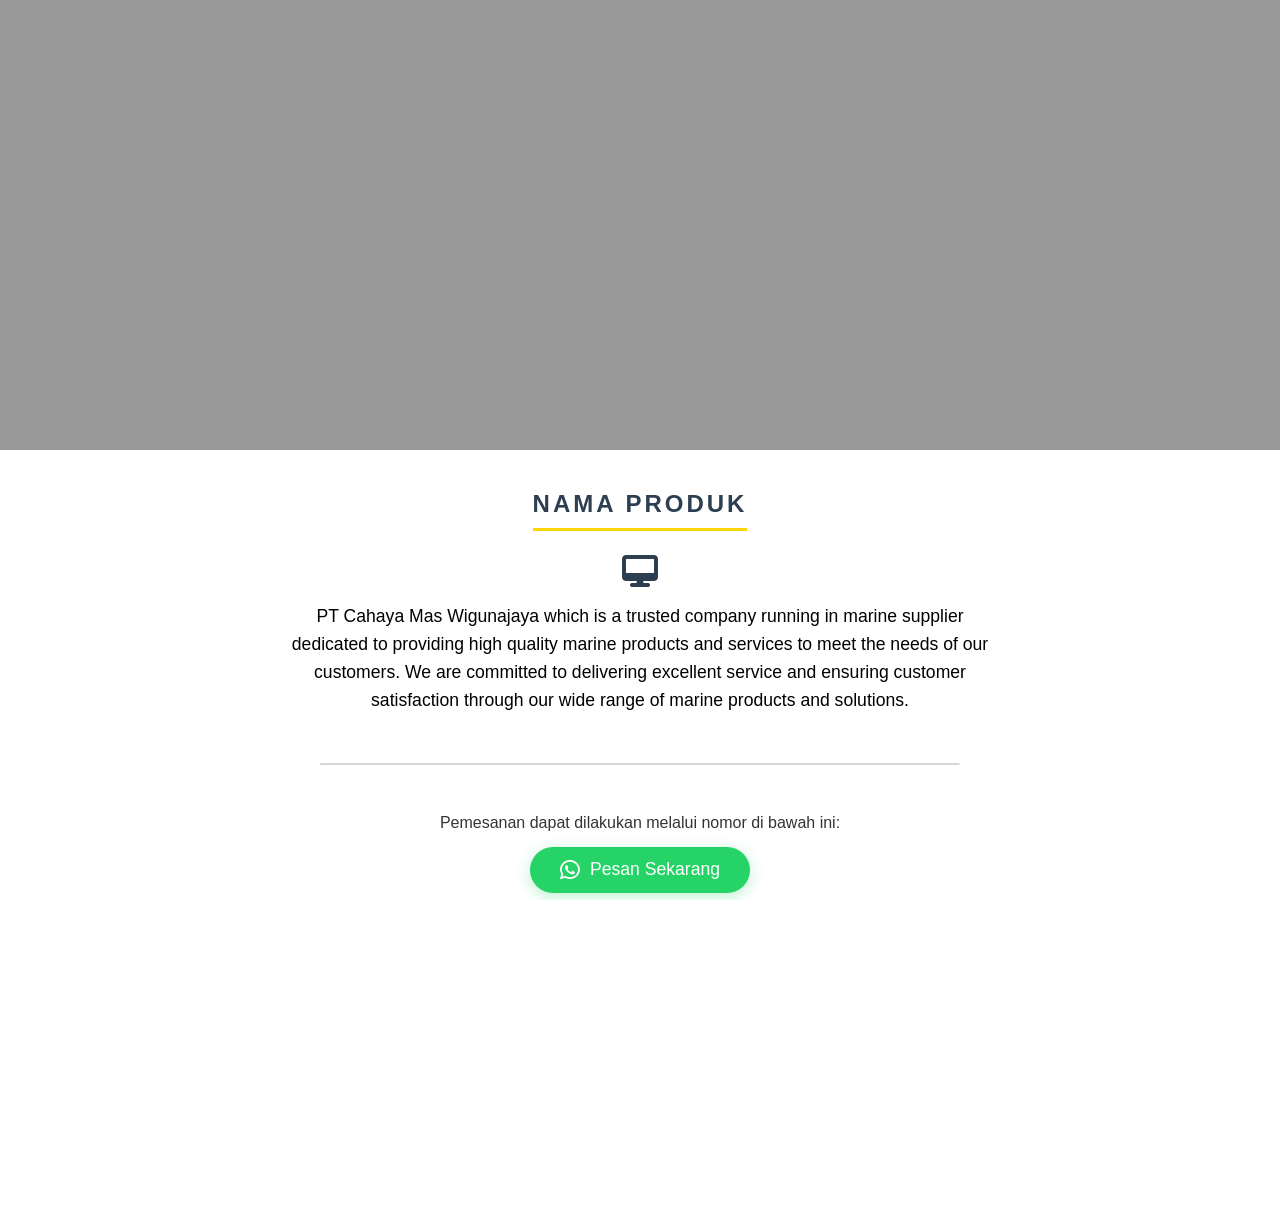
==== barang1.html @ 030a195e "Update nama repo dan beresin kodingan" ====
<!DOCTYPE html>
<html lang="id">

<head>
    <meta charset="UTF-8" />
    <meta name="viewport" content="width=device-width, initial-scale=1.0" />
    <title>Dashboard</title>

    <link rel="stylesheet" href="https://cdnjs.cloudflare.com/ajax/libs/font-awesome/6.5.1/css/all.min.css" />
    <link rel="stylesheet" href="styleindex.css" />

    <style>
    .header {
        position: relative;
        height: 50vh;
        width: 100%;
        /* Pastikan path gambar 'kampung.jpeg' benar */
        background: url('https://picsum.photos/300/200?random=4') no-repeat center center/cover;
        display: flex;
        justify-content: center;
        align-items: center;
    }
    </style>

</head>

<body>
    <section class="header">
        <div class="overlay"></div>
    </section>



            <!-- SECTION CARDS -->
    <section class="team-section py-5">
        <div class="container my-5" style="text-align: center;"> <h2 class="text-center mb-4" 
                style="font-family: Arial, Helvetica, sans-serif; 
                    font-weight: 800; 
                    text-transform: uppercase; 
                    letter-spacing: 3px; 
                    color: #2c3e50; 
                    border-bottom: 3px solid #ffd700; 
                    display: table; 
                    margin: 40px auto 1.5rem auto; 
                    padding-bottom: 10px;">
                Nama Produk
            </h2>

            <div style="max-width: 700px; margin: 0 auto; color: #000000; line-height: 1.6;">
                <i class="fa-solid fa-desktop" style="font-size: 2rem; color: #2c3e50; margin-bottom: 15px;"></i>
                <p style="font-size: 1.1rem;">
                   PT Cahaya Mas Wigunajaya which is a trusted company running in marine supplier dedicated to providing high quality marine products 
                   and services to meet the needs of our customers. We are committed to delivering excellent service and ensuring customer satisfaction through our wide range of marine products and solutions.
                </p>
            </div>

            <hr style="width: 50%; margin: 3rem auto; opacity: 0.2; border-top: 2px solid #2c3e50;">

            <div style="margin-top: 2rem;">
                <p style="font-weight: 500; color: #333; margin-bottom: 15px;">
                    Pemesanan dapat dilakukan melalui nomor di bawah ini:
                </p>
                    <a href="https://wa.me/6281372864065" target="_blank" style="text-decoration: none;">
                        <button class="btn" 
                                onmouseover="this.style.backgroundColor='#1ebd5e'; this.style.transform='scale(1.05)';" 
                                onmouseout="this.style.backgroundColor='#25d366'; this.style.transform='scale(1)';"
                                style="background-color: #25d366; 
                                    color: white;
                                    padding: 12px 30px; 
                                    font-size: 1.1rem; 
                                    border: none;
                                    border-radius: 50px; 
                                    display: inline-flex; 
                                    align-items: center; 
                                    gap: 10px; 
                                    cursor: pointer;
                                    transition: all 0.3s ease; /* Biar transisi warnanya halus, gak kaget */
                                    box-shadow: 0 4px 15px rgba(37, 211, 102, 0.3);">
                            <i class="fab fa-whatsapp" style="font-size: 1.4rem;"></i> 
                            Pesan Sekarang
                        </button>
                    </a>
            </div>

        </div>
    </section>

    <footer class="footer" style="margin-top: 80px;">
        <div class="footer-container">
            <div class="footer-info">
                <h3>PT AGRI PRIMA INDOTAMA</h3>
                <p>Marine Supplier | Ship Chandler | Marine Services</p>
                <div class="social-icons">
                    <a href="#"><i class="fab fa-facebook"></i></a>
                    <a href="#"><i class="fab fa-instagram"></i></a>
                    <a href="#"><i class="fab fa-linkedin"></i></a>
                </div>
            </div>

            <div class="footer-links">
                <h4>Quick Links</h4>
                <ul>
                    <li class="nav-links"><a href="index.html">Home</a></li>
                    <li class="nav-links"><a href="tentang.html">About Us</a></li>
                    <li class="nav-links"><a href="produk.html">Products</a></li>
                    <li class="nav-links"><a href="profil.html">Contact</a></li>
                </ul>
            </div>

            <div class="footer-contact">
                <h4>Contact Us</h4>
                <p><i class="fas fa-map-marker-alt"></i> Jl. Rotan Baru No. A9 Petisah Tengah, Medan</p>
                <p><i class="fas fa-envelope"></i> tigor.api@gmail.com</p>
                <p><i class="fas fa-phone"></i> +62 813 7286 4065</p>
            </div>
        </div>
    </footer>

</body>

</html>
---- styleindex.css ----
/* --- GLOBAL --- */
* {
    margin: 0;
    padding: 0;
    box-sizing: border-box;
    font-family: 'Arial', sans-serif; /* Sesuaikan dengan font pilihanmu */
}

body, html {
    height: 100%;
    margin: 0;
    padding: 0;
    overflow-x: hidden;
}

/* --- HERO SECTION --- */
.hero {
    position: relative;
    height: 100vh;
    width: 100%;
    /* Pastikan path gambar 'kampung.jpeg' benar */
    background: url('kampung.jpeg') no-repeat center center/cover;
    display: flex;
    justify-content: center;
    align-items: center;
}

/* Overlay agar teks di depan tidak hilang */
.overlay {
    position: absolute;
    top: 0;
    left: 0;
    width: 100%;
    height: 100%;
    background: rgba(0, 0, 0, 0.4); 
}

/* --- NAVBAR (Kunci Kebersihan Tampilan) --- */
.navbar {
    position: absolute; /* Menempel di atas hero */
    top: 0;
    left: 0;
    width: 100%;
    display: flex;
    justify-content: space-between; /* Nendang logo ke kiri & menu ke kanan */
    align-items: flex-start; /* Sejajarkan di bagian atas */
    padding: 20px 5%; /* Jarak pinggir yang pas */
    z-index: 999; /* Pastikan di atas overlay */
    background: transparent; /* Tetap transparan agar gambar terlihat */
}

/* Brand (Logo + Teks di Kiri) */
.nav-brand {
    display: flex;
    align-items: center;
    color: white;
}

/* Container utama (bungkus logo + teks) */
.brand-container {
    display: flex;
    align-items: center; /* Biar logo sama teks sejajar tengah secara vertikal */
}

.logo {
    width: 50px;
    height: auto; /* Biar logonya gak gepeng */
    margin-right: 15px;
}

/* Bungkus teks biar numpuk rapi */
.brand-text {
    display: flex;
    flex-direction: column;
}

.brand-text h1 {
    font-size: 1.5rem;
    font-weight: 700;
    letter-spacing: 1px;
    margin: 0; /* WAJIB: Hapus margin bawaan biar gak jauh sama teks bawah */
    line-height: 1.2;
    color: #ffffff;
}

.brand-text p {
    font-size: 0.85rem; /* Gedein dikit biar kebaca */
    font-weight: 300;   /* 300 terlalu tipis, 500 lebih pas buat sub-judul */
    margin: 2px 0 0 0; /* Kasih jarak dikit aja (2px) di atas */
    color: #f1f1f1;
    text-transform: uppercase; /* Biar kelihatan tegas khas supplier */
    letter-spacing: 0.5px;
}

/* Links (Berjejer di Kanan) */
.nav-links {
    display: flex;
    list-style: none;
    margin-top: 10px; /* Sedikit jarak dari atas agar sejajar */
}

.nav-links li {
    margin-left: 25px; /* Jarak antar item menu */
}

.nav-links a {
    text-decoration: none;
    color: white;
    font-size: 0.9rem;
    font-weight: 500;
    transition: 0.3s ease;
}

.nav-links a:hover {
    color: #ffd700; /* Warna orange saat hover */
}

/* Icon Menu (Tergantung apakah kamu pakai icon font) */
.menu-icon {
    display: none; /* Muncul hanya di mobile */
    font-size: 24px;
    color: white;
    cursor: pointer;
}

/* --- HERO CONTENT (Judul di Tengah) --- */
.hero-content {
    position: relative;
    z-index: 10;
    text-align: center;
    color: white;
}

.hero-content h2 {
    font-size: 3.5rem;
    font-weight: bold;
}

/* --- RESPONSIVE MOBILE --- */
@media (max-width: 768px) {
    .menu-icon {
        display: block; /* Munculkan hamburger di HP */
    }

    .nav-links {
        display: none; /* Sembunyikan menu di HP, nanti pakai toggle JS */
        flex-direction: column;
        position: absolute;
        top: 100%;
        right: 5%;
        background-color: rgba(3, 37, 76, 0.9); /* Latar belakang semi-transparan untuk menu */
        width: 200px;
        padding: 20px;
        border-radius: 8px;
        box-shadow: 0 10px 25px rgba(0, 0, 0, 0.3);
    }

    .nav-links.active {
        display: flex;
    }

    .nav-links li {
        margin: 10px 0;
        margin-left: 0;
        text-align: center;
    }

    .hero-content h2 {
        font-size: 2rem;
    }
}

/* --- FOOTER MAIN --- */
.footer {
    background-color: #242831 !important; /* Biru tua sesuai tema */
    color: white !important;
    padding: 60px 0 0 0 !important;
    font-family: Arial, sans-serif;
}

.footer-container {
    display: flex;
    justify-content: space-around;
    flex-wrap: wrap;
    max-width: 1200px;
    margin: 0 auto;
    padding: 0 20px 40px 20px;
    gap: 30px;
}

.footer-info, .footer-links, .footer-contact {
    flex: 1;
    min-width: 250px;
}

.footer-info h3 {
    font-size: 1.4rem;
    margin-bottom: 15px;
    font-weight: 700;
}

.footer-info p {
    font-size: 14px;
    line-height: 1.6;
    opacity: 0.8;
}

.footer-links h4, .footer-contact h4 {
    font-size: 1.1rem;
    margin-bottom: 20px;
    position: relative;
}

/* Garis bawah kecil di judul footer */
.footer-links h4::after, .footer-contact h4::after {
    content: '';
    position: absolute;
    left: 0;
    bottom: -8px;
    width: 40px;
    height: 2px;
    background-color: #ffd700;
}

.footer-links ul {
    list-style: none;
    padding: 0;
}

.footer-links ul li {
    margin-bottom: 10px;
}

.footer-links ul li a {
    color: white;
    text-decoration: none;
    font-size: 14px;
    transition: 0.3s;
    opacity: 0.8;
}

.footer-contact p {
    font-size: 14px;
    margin-bottom: 12px;
    opacity: 0.8;
}

.footer-contact i {
    margin-right: 10px;
    color: #ffd700;
}

/* Social Icons */
.social-icons {
    margin-top: 20px;
}

.social-icons a {
    color: white;
    font-size: 20px;
    margin-right: 15px;
    transition: 0.3s;
}

.social-icons a:hover {
    color: #ffd700;
    transform: translateY(-3px);
    display: inline-block;
}

/* --- COPYRIGHT (Orange) --- */
.footer-bottom {
    background-color: #ffd700 !important;
    padding: 15px 0 !important;
    text-align: center;
}

.footer-bottom p {
    color: white !important;
    font-size: 13px;
    margin: 0;
    font-weight: 500;
}

/* Responsif Mobile */
@media (max-width: 768px) {
    .footer-container {
        flex-direction: column;
        text-align: center;
    }
    
    .footer-links h4::after, .footer-contact h4::after {
        left: 50%;
        transform: translateX(-50%);
    }
}
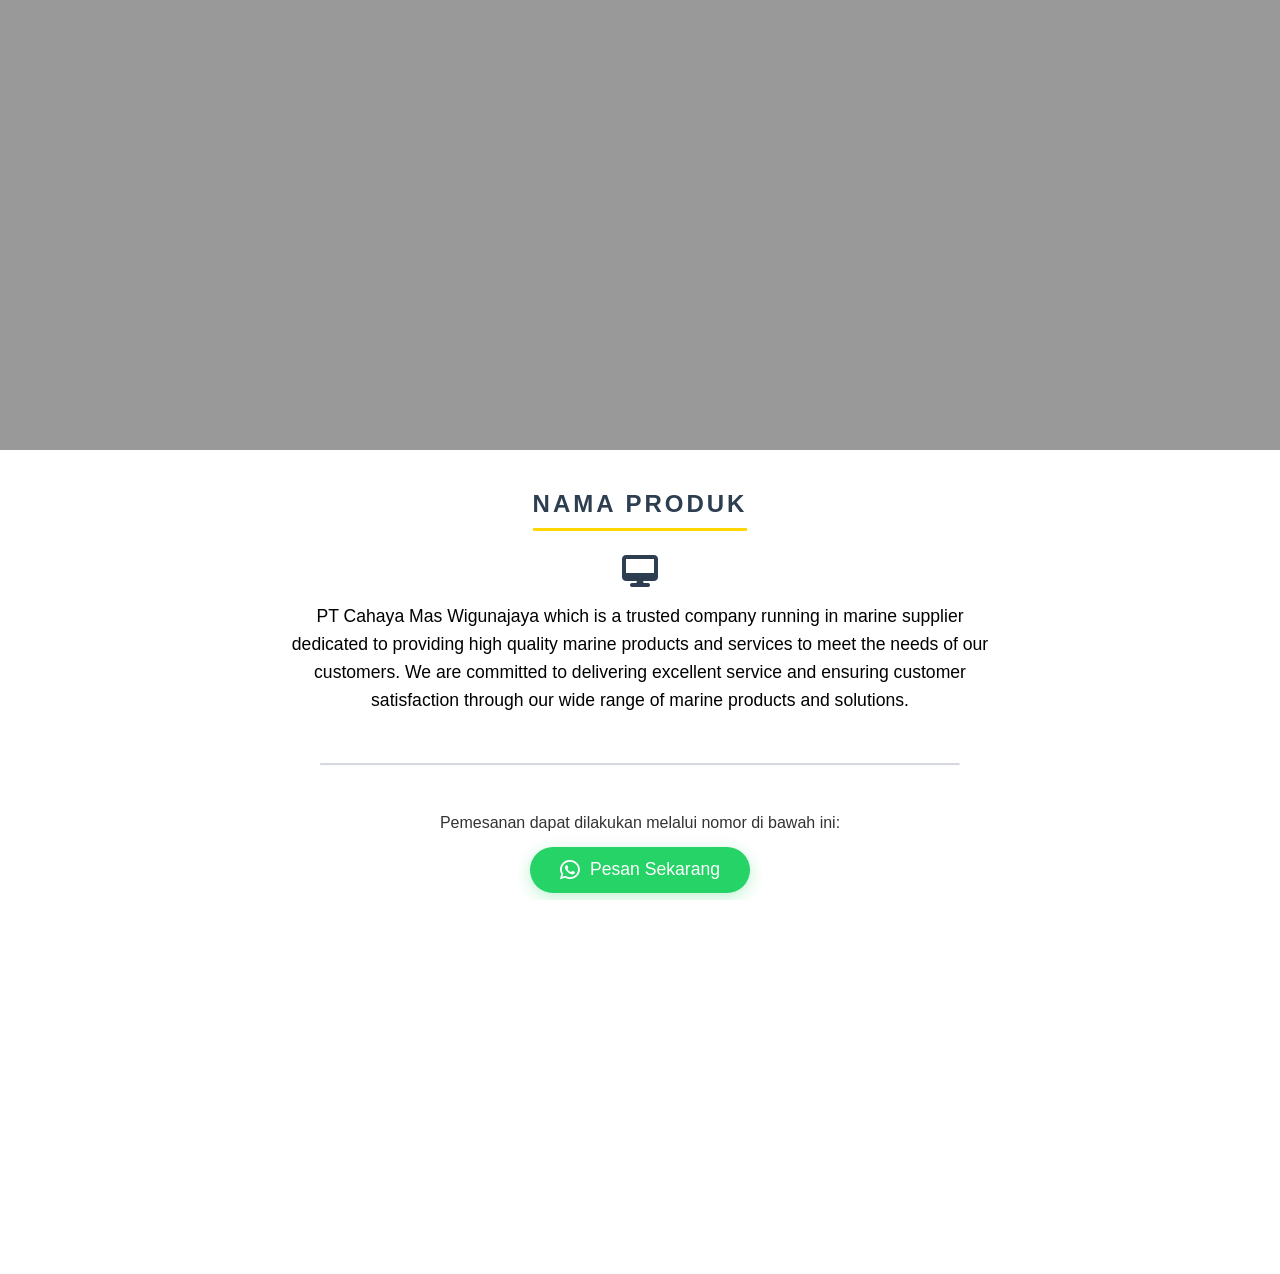
==== commit c7b688d9: "update paragraf info perusahaan jadi justify" ====
--- a/barang1.html
+++ b/barang1.html
@@ -14,7 +14,6 @@
         position: relative;
         height: 50vh;
         width: 100%;
-        /* Pastikan path gambar 'kampung.jpeg' benar */
         background: url('https://picsum.photos/300/200?random=4') no-repeat center center/cover;
         display: flex;
         justify-content: center;
@@ -109,9 +108,38 @@
 
             <div class="footer-contact">
                 <h4>Contact Us</h4>
-                <p><i class="fas fa-map-marker-alt"></i> Jl. Rotan Baru No. A9 Petisah Tengah, Medan</p>
-                <p><i class="fas fa-envelope"></i> tigor.api@gmail.com</p>
-                <p><i class="fas fa-phone"></i> +62 813 7286 4065</p>
+                <ul class="footer-links-list">
+                    <li>
+                        <i class="fas fa-map-marker-alt"></i>
+                        <a href="https://maps.google.com/?q=Jl.+Rotan+Baru+No.+A9+Petisah+Tengah,+Medan" target="_blank">
+                            Jl. Rotan Baru No. A9 Petisah Tengah, Medan
+                        </a>
+                    </li>
+                    <li>
+                        <i class="fas fa-envelope"></i>
+                        <a href="mailto:eddrick.api@gmail.com">
+                            eddrick.api@gmail.com
+                        </a>
+                    </li>
+                    <li>
+                        <i class="fas fa-envelope"></i>
+                        <a href="mailto:eddrick.api@gmail.com">
+                            eddrick.api@gmail.com
+                        </a>
+                    </li>
+                    <li>
+                        <i class="fas fa-phone"></i>
+                        <a href="https://wa.me/6281372864065" target="_blank">
+                            +62 813-7286-4065
+                        </a>
+                    </li>
+                    <li>
+                        <i class="fas fa-phone"></i>
+                        <a href="https://wa.me/6281263722210" target="_blank">
+                            +62 812-6372-2210
+                        </a>
+                    </li>
+                </ul>
             </div>
         </div>
     </footer>
--- a/styleindex.css
+++ b/styleindex.css
@@ -16,10 +16,10 @@
 /* --- HERO SECTION --- */
 .hero {
     position: relative;
-    height: 100vh;
+    height: 90vh;
     width: 100%;
     /* Pastikan path gambar 'kampung.jpeg' benar */
-    background: url('kampung.jpeg') no-repeat center center/cover;
+    background: url('https://picsum.photos/300/200?random=5') no-repeat center center/cover;
     display: flex;
     justify-content: center;
     align-items: center;
@@ -63,15 +63,23 @@
 }
 
 .logo {
-    width: 50px;
+    width: 90px;
     height: auto; /* Biar logonya gak gepeng */
-    margin-right: 15px;
+    margin-right: 8px;
+    object-fit: contain;
 }
 
 /* Bungkus teks biar numpuk rapi */
 .brand-text {
     display: flex;
     flex-direction: column;
+    justify-content: center;
+    line-height: 1.1;
+}
+
+.brand-text span {
+    margin: 0; /* Pastiin nggak ada margin bawaan di tiap baris teks */
+    padding: 0;
 }
 
 .brand-text h1 {
@@ -205,49 +213,61 @@
     opacity: 0.8;
 }
 
+/* Judul Footer (Dua-duanya sama) */
 .footer-links h4, .footer-contact h4 {
     font-size: 1.1rem;
-    margin-bottom: 20px;
+    margin-bottom: 25px;
     position: relative;
-}
-
-/* Garis bawah kecil di judul footer */
+    color: white;
+    font-weight: 700;
+}
+
+/* Garis Kuning di bawah Judul */
 .footer-links h4::after, .footer-contact h4::after {
     content: '';
     position: absolute;
     left: 0;
     bottom: -8px;
-    width: 40px;
+    width: 30px;
     height: 2px;
     background-color: #ffd700;
 }
 
-.footer-links ul {
+/* Reset List */
+.footer-links ul, .footer-links-list {
     list-style: none;
     padding: 0;
-}
-
-.footer-links ul li {
-    margin-bottom: 10px;
-}
-
-.footer-links ul li a {
+    margin: 0;
+}
+
+/* Styling Link (Quick Links & Contact Us disamain) */
+.footer-links ul li, .footer-links-list li {
+    margin-bottom: 15px;
+    display: flex;
+    align-items: center; /* Biar ikon & teks sejajar rata tengah */
+}
+
+.footer-links ul li a, .footer-links-list li a {
     color: white;
     text-decoration: none;
     font-size: 14px;
     transition: 0.3s;
-    opacity: 0.8;
-}
-
-.footer-contact p {
+    opacity: 0.8; /* Biar kalem kayak Quick Links lo */
+}
+
+/* Efek Hover (Berubah warna & terang) */
+.footer-links ul li a:hover, .footer-links-list li a:hover {
+    color: #ffd700;
+    opacity: 1; /* Pas disentuh mouse jadi terang */
+}
+
+/* Styling Khusus Ikon di Contact Us */
+.footer-links-list i {
+    color: #ffd700;
+    margin-right: 12px;
+    width: 20px;
+    text-align: center;
     font-size: 14px;
-    margin-bottom: 12px;
-    opacity: 0.8;
-}
-
-.footer-contact i {
-    margin-right: 10px;
-    color: #ffd700;
 }
 
 /* Social Icons */
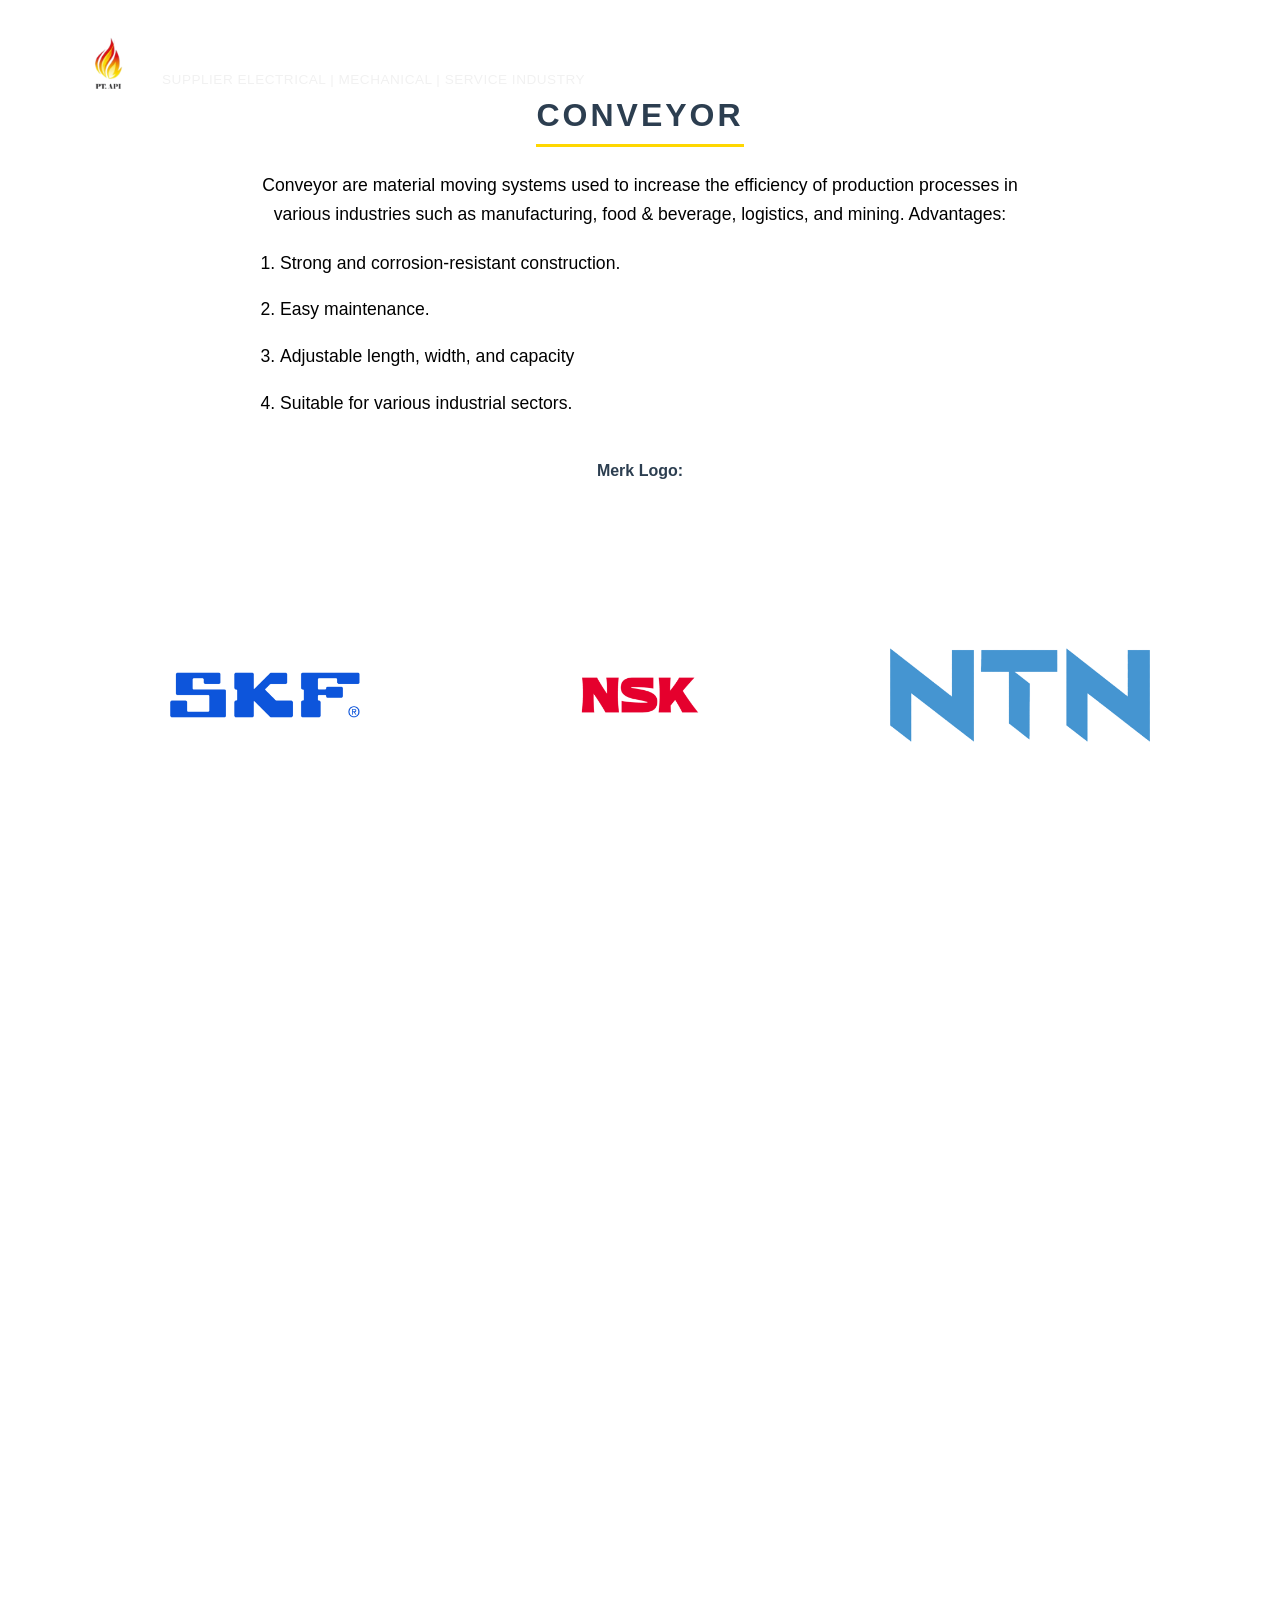
==== commit 070e8700: "update barang html" ====
--- a/barang1.html
+++ b/barang1.html
@@ -7,32 +7,37 @@
     <title>Dashboard</title>
 
     <link rel="stylesheet" href="https://cdnjs.cloudflare.com/ajax/libs/font-awesome/6.5.1/css/all.min.css" />
+    <link rel="stylesheet" href="https://cdn.jsdelivr.net/npm/bootstrap@5.3.0/dist/css/bootstrap.min.css" />
     <link rel="stylesheet" href="styleindex.css" />
-
-    <style>
-    .header {
-        position: relative;
-        height: 50vh;
-        width: 100%;
-        background: url('https://picsum.photos/300/200?random=4') no-repeat center center/cover;
-        display: flex;
-        justify-content: center;
-        align-items: center;
-    }
-    </style>
 
 </head>
 
 <body>
     <section class="header">
-        <div class="overlay"></div>
+
+        <header class="navbar">
+            <div class="nav-brand">
+                <img src="logopt.png" class="logo">
+                <div class="brand-text">
+                    <h1>PT AGRI PRIMA INDOTAMA</h1>
+                    <p>Supplier Electrical | Mechanical | Service Industry</p>
+                </div>
+            </div>
+
+            <ul class="nav-links">
+                <li><a href="index.html">Home</a></li>
+                <li><a href="tentang.html">Company Profile</a></li>
+                <li><a href="produk.html">Products</a></li>
+                <li><a href="servis.html">Services</a></li>
+                <li><a href="profil.html">Contact</a></li>
+            </ul>
+        </header>
     </section>
 
-
-
-            <!-- SECTION CARDS -->
+    <!-- SECTION CARDS -->
     <section class="team-section py-5">
-        <div class="container my-5" style="text-align: center;"> <h2 class="text-center mb-4" 
+        <div class="container my-5" style="text-align: center;"> 
+            <h2 class="text-center mb-4" 
                 style="font-family: Arial, Helvetica, sans-serif; 
                     font-weight: 800; 
                     text-transform: uppercase; 
@@ -42,15 +47,72 @@
                     display: table; 
                     margin: 40px auto 1.5rem auto; 
                     padding-bottom: 10px;">
-                Nama Produk
+                Conveyor
             </h2>
 
-            <div style="max-width: 700px; margin: 0 auto; color: #000000; line-height: 1.6;">
-                <i class="fa-solid fa-desktop" style="font-size: 2rem; color: #2c3e50; margin-bottom: 15px;"></i>
+        <div style="max-width: 800px; margin: 0 auto; color: #000000; line-height: 1.6;">
                 <p style="font-size: 1.1rem;">
-                   PT Cahaya Mas Wigunajaya which is a trusted company running in marine supplier dedicated to providing high quality marine products 
-                   and services to meet the needs of our customers. We are committed to delivering excellent service and ensuring customer satisfaction through our wide range of marine products and solutions.
-                </p>
+                  Conveyor are material moving systems used to increase the efficiency of production processes in various industries such as manufacturing, food & beverage, logistics, and mining.
+                Advantages:</p>
+
+            <div style="max-width: 800px; margin: 0 auto; color: #000000; line-height: 1.8; text-align: left;">
+                <div style="text-align: center; margin-bottom: 20px;">
+                </div>
+                <ol style="font-size: 1.1rem; padding-left: 40px; list-style-position: outside;">
+                    <li style="margin-bottom: 15px;">Strong and corrosion-resistant construction.</li>
+                    <li style="margin-bottom: 15px;">Easy maintenance.</li>
+                    <li style="margin-bottom: 15px;">Adjustable length, width, and capacity</li>
+                    <li style="margin-bottom: 15px;">Suitable for various industrial sectors.</li>
+                </ol>
+            </div>
+        </div>
+
+            <p class="text-center mb-4" 
+                style="font-family: Arial, Helvetica, sans-serif; 
+                font-weight: 800;
+                color: #2c3e50;
+                display: table; 
+                margin: 40px auto 1.5rem auto; 
+                padding-bottom: 10px;">
+                Merk Logo:
+            </p>
+
+            <div class="row">
+                <div class="col-md-4 mb-4 d-flex align-items-center justify-content-center">
+                    <img src="mlc1.png" class="card-img-top" alt="Produk 2">
+                </div>
+
+                <div class="col-md-4 mb-4 d-flex align-items-center justify-content-center">
+                    <img src="mlc2.png" class="card-img-top" alt="Produk 2">
+                </div>
+
+                <div class="col-md-4 mb-4 d-flex align-items-center justify-content-center">
+                    <img src="mlc3.png" class="card-img-top" alt="Produk 2">
+                </div>
+            </div>
+
+            <p class="text-center mb-4" 
+                style="font-family: Arial, Helvetica, sans-serif; 
+                font-weight: 800;
+                color: #2c3e50;
+                display: table; 
+                margin: 40px auto 1.5rem auto; 
+                padding-bottom: 10px;">
+                Foto Produk:
+            </p>
+
+            <div class="row">
+                <div class="col-md-4 mb-4 d-flex align-items-center justify-content-center">
+                    <img src="fc1.jpeg" class="card-img-top" alt="Produk 2">
+                </div>
+
+                <div class="col-md-4 mb-4 d-flex align-items-center justify-content-center">
+                    <img src="fc2.jpeg" class="card-img-top" alt="Produk 2">
+                </div>
+
+                <div class="col-md-4 mb-4 d-flex align-items-center justify-content-center">
+                    <img src="fc3.jpeg" class="card-img-top" alt="Produk 2">
+                </div>
             </div>
 
             <hr style="width: 50%; margin: 3rem auto; opacity: 0.2; border-top: 2px solid #2c3e50;">
@@ -88,7 +150,7 @@
         <div class="footer-container">
             <div class="footer-info">
                 <h3>PT AGRI PRIMA INDOTAMA</h3>
-                <p>Marine Supplier | Ship Chandler | Marine Services</p>
+                <p>Supplier Electrical | Mechanical | Service Industry</p>
                 <div class="social-icons">
                     <a href="#"><i class="fab fa-facebook"></i></a>
                     <a href="#"><i class="fab fa-instagram"></i></a>
@@ -100,8 +162,9 @@
                 <h4>Quick Links</h4>
                 <ul>
                     <li class="nav-links"><a href="index.html">Home</a></li>
-                    <li class="nav-links"><a href="tentang.html">About Us</a></li>
+                    <li class="nav-links"><a href="tentang.html">Company Profile</a></li>
                     <li class="nav-links"><a href="produk.html">Products</a></li>
+                    <li class="nav-links"><a href="servis.html">Services</a></li>
                     <li class="nav-links"><a href="profil.html">Contact</a></li>
                 </ul>
             </div>
@@ -117,8 +180,14 @@
                     </li>
                     <li>
                         <i class="fas fa-envelope"></i>
-                        <a href="mailto:eddrick.api@gmail.com">
-                            eddrick.api@gmail.com
+                        <a href="mailto:tigor.api@gmail.com">
+                            tigor.api@gmail.com
+                        </a>
+                    </li>
+                    <li>
+                        <i class="fas fa-phone"></i>
+                        <a href="https://wa.me/6281372864065" target="_blank">
+                            +62 813-7286-4065
                         </a>
                     </li>
                     <li>
@@ -129,18 +198,13 @@
                     </li>
                     <li>
                         <i class="fas fa-phone"></i>
-                        <a href="https://wa.me/6281372864065" target="_blank">
-                            +62 813-7286-4065
-                        </a>
-                    </li>
-                    <li>
-                        <i class="fas fa-phone"></i>
                         <a href="https://wa.me/6281263722210" target="_blank">
                             +62 812-6372-2210
                         </a>
                     </li>
                 </ul>
             </div>
+
         </div>
     </footer>
 
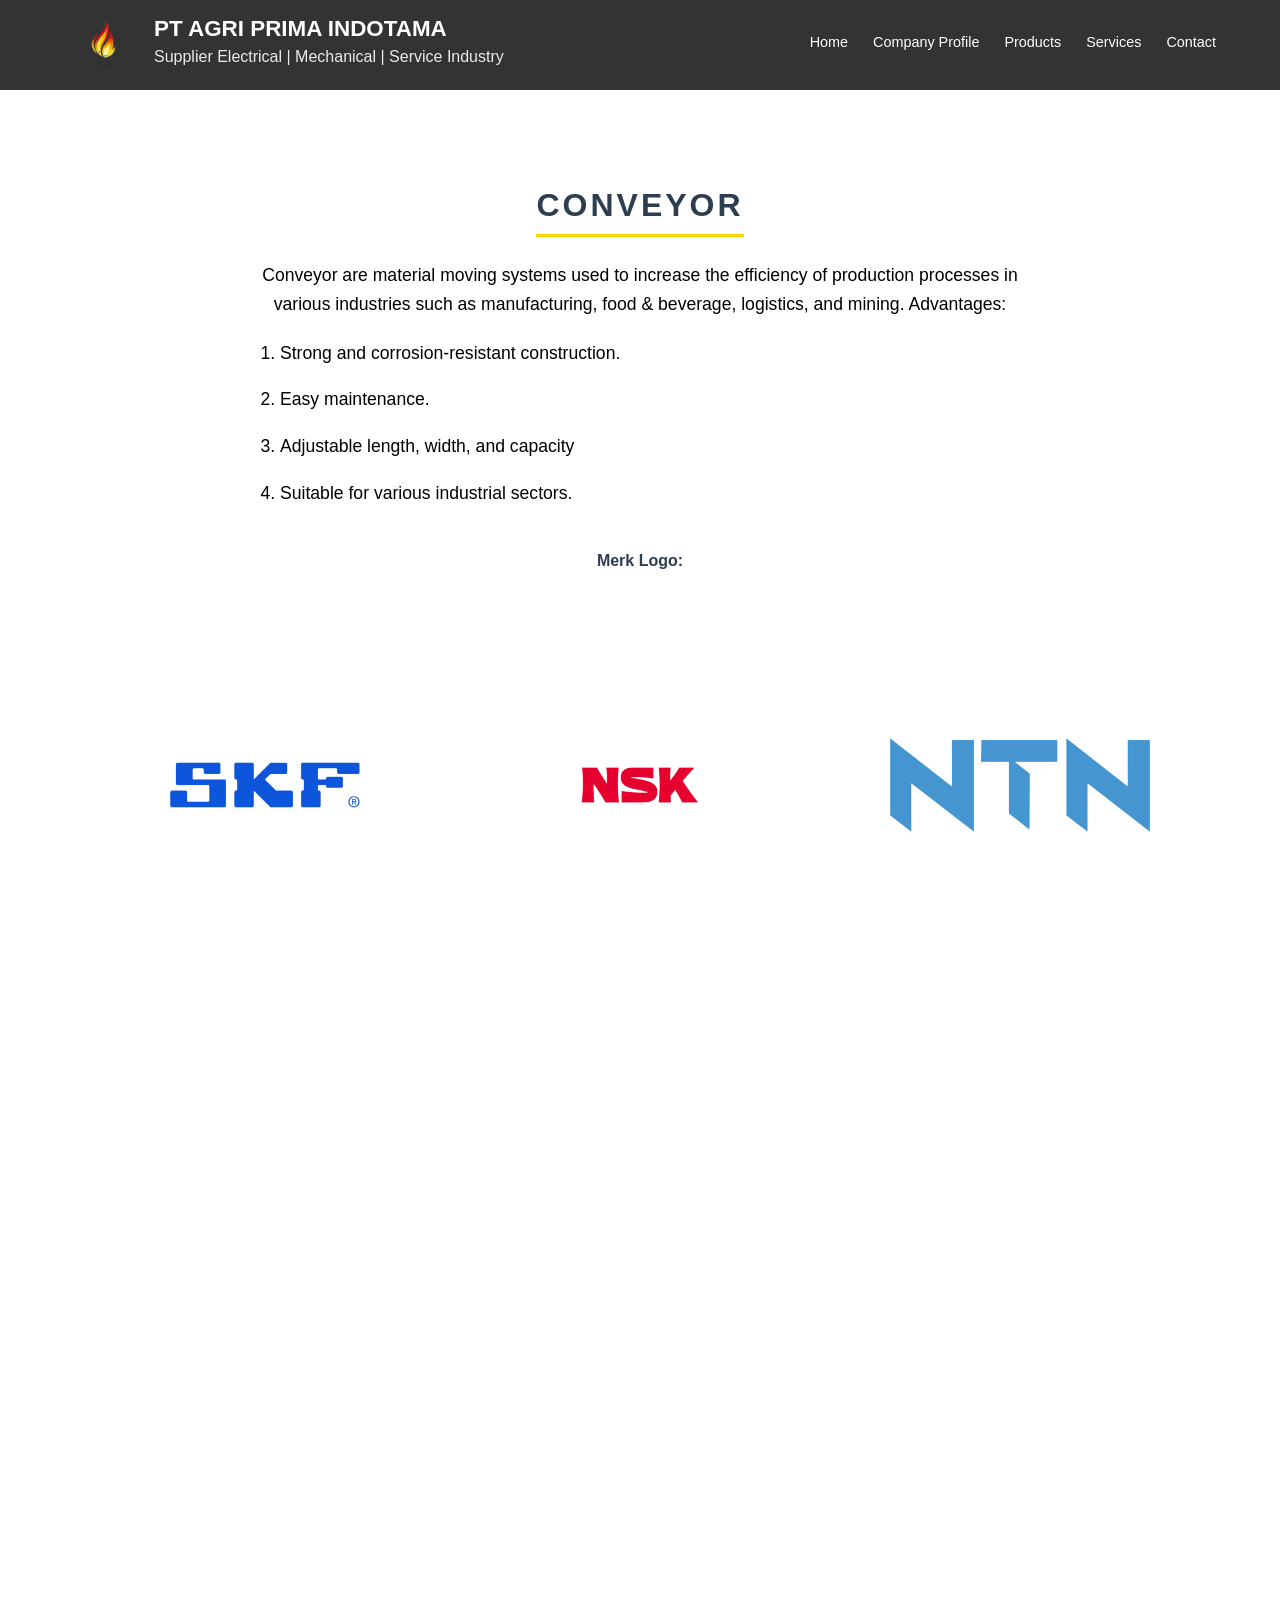
==== commit b95eff94: "update barang ketiga 3 html" ====
--- a/barang1.html
+++ b/barang1.html
@@ -9,13 +9,27 @@
     <link rel="stylesheet" href="https://cdnjs.cloudflare.com/ajax/libs/font-awesome/6.5.1/css/all.min.css" />
     <link rel="stylesheet" href="https://cdn.jsdelivr.net/npm/bootstrap@5.3.0/dist/css/bootstrap.min.css" />
     <link rel="stylesheet" href="styleindex.css" />
+    
+    <style>
+    .nav {
+    /* Hapus absolute biar gak nindih konten di bawahnya */
+    width: 100%;
+    display: flex;
+    justify-content: space-between;
+    /* Center biar logo & menu sejajar garis tengah (horizontal) */
+    align-items: center;
+    padding: 5px 5%;
+    background-color: #333;
+    color: white;
+    }
+    </style>
 
 </head>
 
 <body>
     <section class="header">
 
-        <header class="navbar">
+        <header class="nav">
             <div class="nav-brand">
                 <img src="logopt.png" class="logo">
                 <div class="brand-text">
--- a/styleindex.css
+++ b/styleindex.css
@@ -49,55 +49,43 @@
     background: transparent; /* Tetap transparan agar gambar terlihat */
 }
 
-/* Brand (Logo + Teks di Kiri) */
+/* --- Perbaikan Sisi Kiri (Logo & Nama PT) --- */
+
 .nav-brand {
     display: flex;
-    align-items: center;
-    color: white;
-}
-
-/* Container utama (bungkus logo + teks) */
-.brand-container {
-    display: flex;
-    align-items: center; /* Biar logo sama teks sejajar tengah secara vertikal */
-}
-
-.logo {
-    width: 90px;
-    height: auto; /* Biar logonya gak gepeng */
-    margin-right: 8px;
-    object-fit: contain;
-}
-
-/* Bungkus teks biar numpuk rapi */
+    align-items: center; /* Ini kunci utama biar logo & teks sejajar tengah secara vertikal */
+    color: white;
+    margin-top: 0; /* Pastikan gak ada dorongan dari atas */
+}
+
 .brand-text {
     display: flex;
     flex-direction: column;
     justify-content: center;
-    line-height: 1.1;
-}
-
-.brand-text span {
-    margin: 0; /* Pastiin nggak ada margin bawaan di tiap baris teks */
-    padding: 0;
+    line-height: 1.9;
+    margin-left: 10px; /* Jarak antara logo dan teks */
 }
 
 .brand-text h1 {
-    font-size: 1.5rem;
+    font-size: 1.4rem; /* Kecilin dikit biar gak terlalu makan space vertikal */
     font-weight: 700;
-    letter-spacing: 1px;
-    margin: 0; /* WAJIB: Hapus margin bawaan biar gak jauh sama teks bawah */
-    line-height: 1.2;
-    color: #ffffff;
+    margin: 0; /* Hapus semua margin bawaan browser */
+    padding: 0;
+    line-height: 1; /* Biar teksnya gak 'ngambang' */
 }
 
 .brand-text p {
-    font-size: 0.85rem; /* Gedein dikit biar kebaca */
-    font-weight: 300;   /* 300 terlalu tipis, 500 lebih pas buat sub-judul */
-    margin: 2px 0 0 0; /* Kasih jarak dikit aja (2px) di atas */
-    color: #f1f1f1;
-    text-transform: uppercase; /* Biar kelihatan tegas khas supplier */
-    letter-spacing: 0.5px;
+    font-size: 1rem; 
+    margin: 2px 0 0 0; /* Jarak tipis aja antara nama PT dan slogan */
+    padding: 0;
+    opacity: 0.9;
+}
+
+.logo {
+    width: 80px; /* Sesuaikan ukuran biar gak nendang tinggi navbar */
+    height: auto;
+    margin: 0;
+    display: block;
 }
 
 /* Links (Berjejer di Kanan) */
